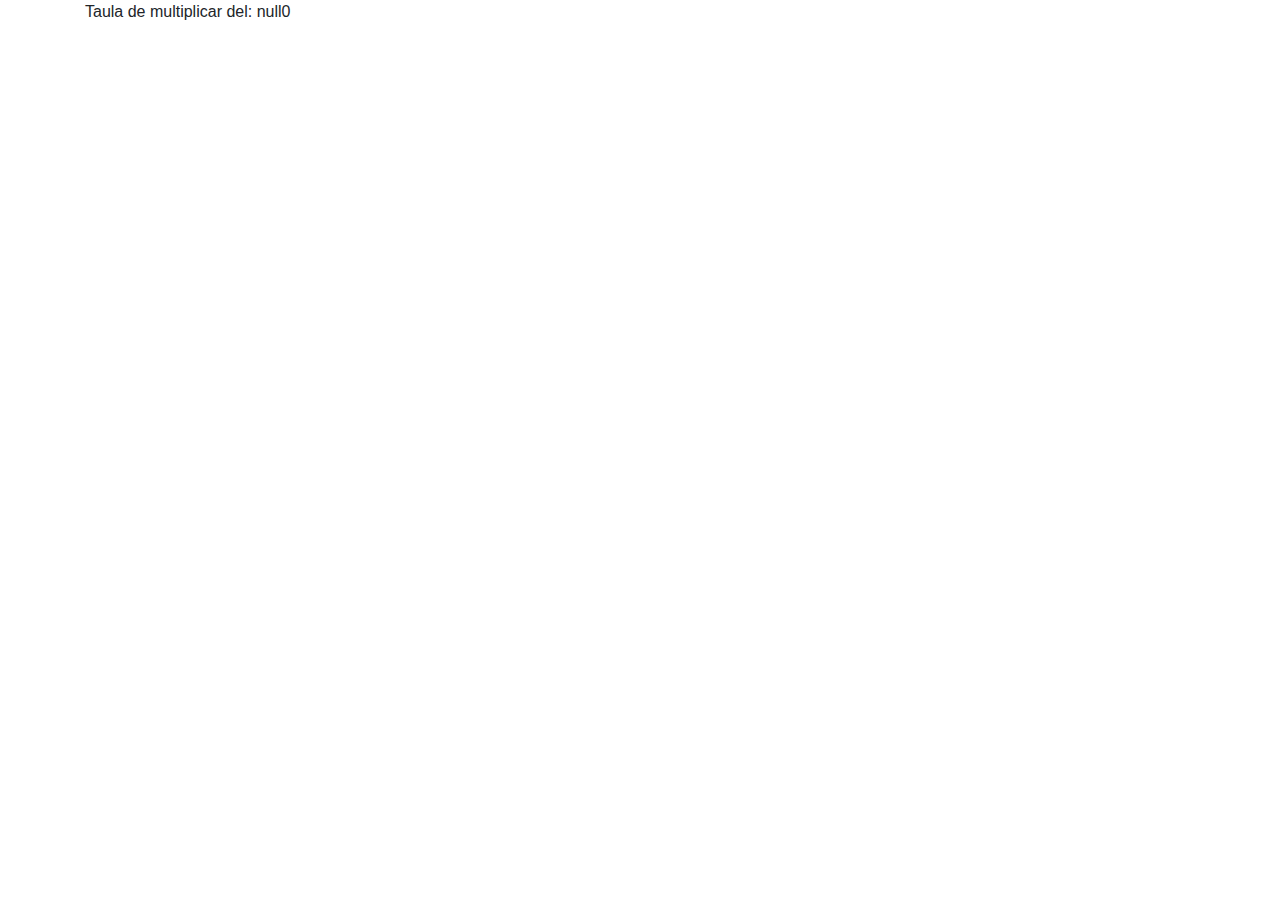
==== Untitled-1.html @ 4cf6675b "1r commit" ====
<!DOCTYPE html>
<html>
<head>
	<title>Tabla de multiplicar</title>
	<meta charset="utf-8">
	<meta name="viewport" content="width=device-width, initial-scale=1, shrink-to-fit=no">
	<link rel="stylesheet" href="https://maxcdn.bootstrapcdn.com/bootstrap/4.0.0-beta.2/css/bootstrap.min.css">
</head>
<body>
	<div class="container">
        <script>
        var num = prompt("Introduce un número")
        document.write("Taula de multiplicar del: "+num);
        if (num<=10) {
            document.write(num*2)
        }
        </script>
    </div>
</body>
</html>
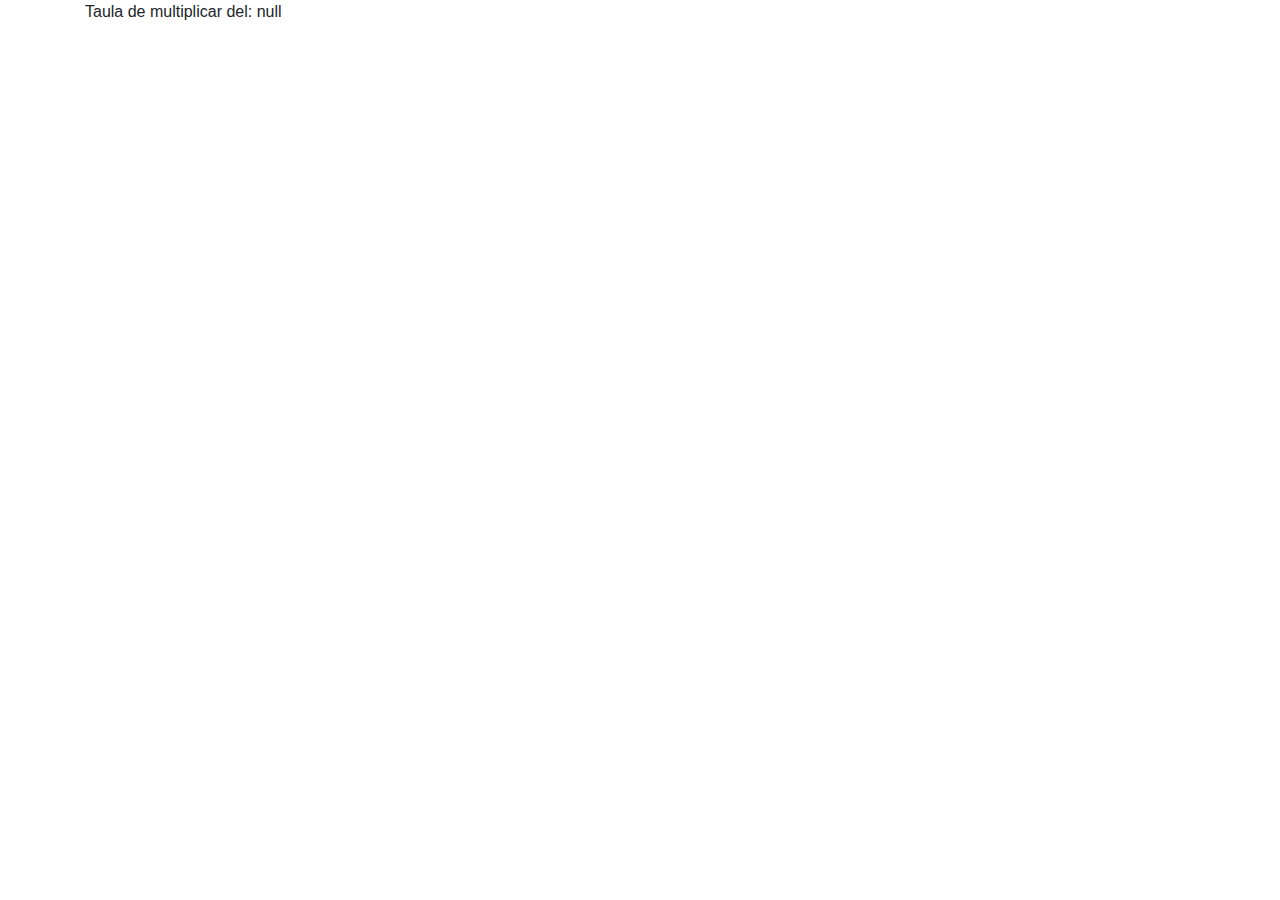
==== commit 652d3d64: "Commit2" ====
--- a/Untitled-1.html
+++ b/Untitled-1.html
@@ -11,8 +11,11 @@
         <script>
         var num = prompt("Introduce un número")
         document.write("Taula de multiplicar del: "+num);
-        if (num<=10) {
-            document.write(num*2)
+        function Generar() {
+            var tabla = document.getElementById('txtN1').value;
+            for (var i = 0; i < 10; i++) {
+                document.write(""+tabla+" X "+i+" = "+(i*tabla)+"<br>");
+            }
         }
         </script>
     </div>
